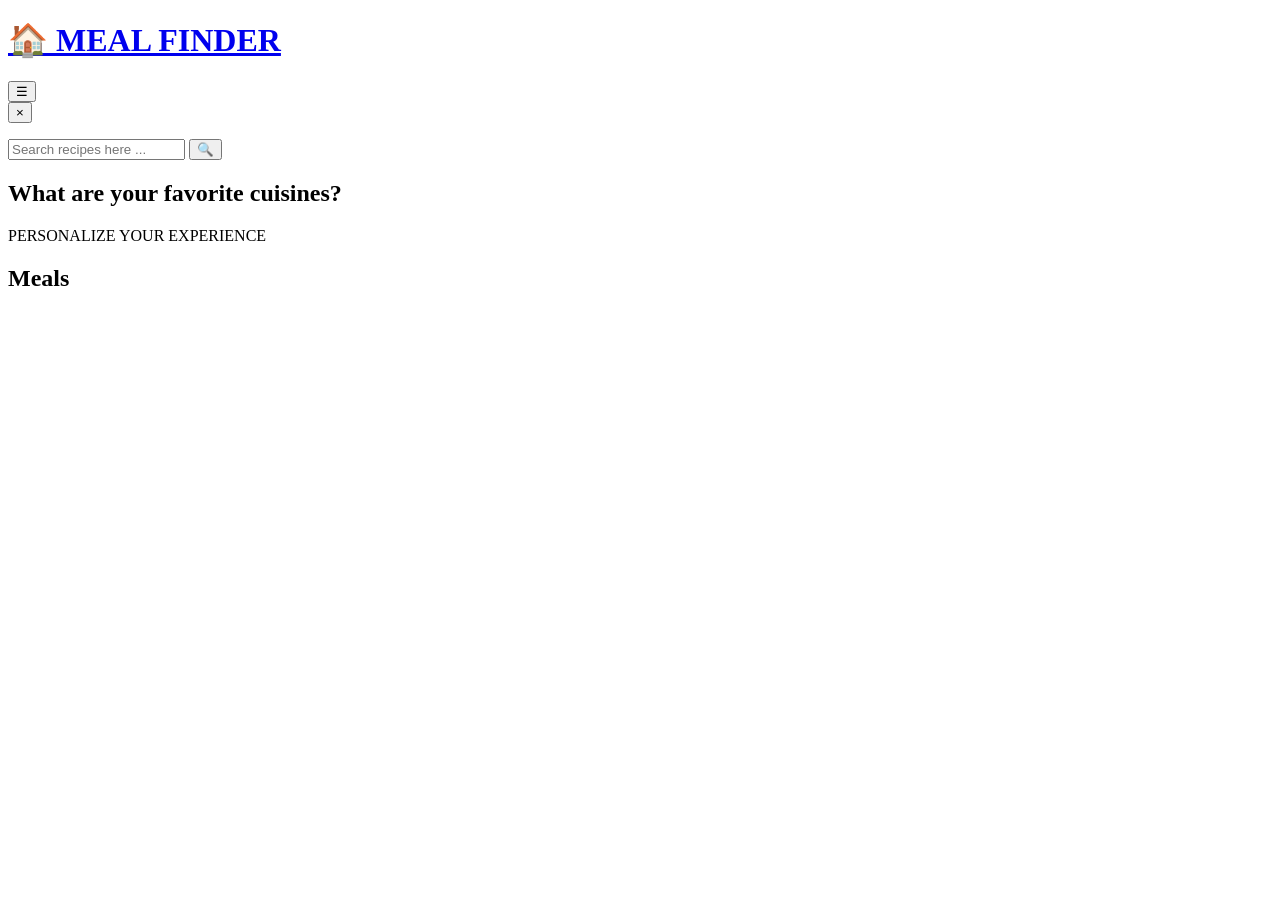
==== category.html @ a2bb04e8 "Updated project" ====
<!DOCTYPE html>
<html lang="en">
<head>
  
  <meta charset="UTF-8" />
  <meta name="viewport" content="width=device-width, initial-scale=1.0" />
  <title>Meal Finder - Category</title>
  <link rel="stylesheet" href="styles/styles.css">
</head>
<body>

  <header class="navbar">
    <a href="index.html" class="logo">
      <h1>🏠 MEAL FINDER</h1>
    </a>
    <button class="hamburger-btn" id="hamburgerBtn">&#9776;</button>
  </header>

  <nav class="side-menu" id="sideMenu">
    <button class="close-btn" id="closeMenuBtn">&times;</button>
    <ul id="menuList"></ul>
  </nav>
  <div class="overlay" id="overlay"></div>

  <section class="hero">
    <div class="search-box">
      <input type="text" id="searchInput" placeholder="Search recipes here ..." />
      <button id="searchBtn">&#128269;</button>
    </div>
    <h2>What are your favorite cuisines?</h2>
    <p class="sub-heading">PERSONALIZE YOUR EXPERIENCE</p>
  </section>

  <main>
    <section class="category-info" id="categoryInfo">
      <!-- filled by js/category.js -->
    </section>

    <section class="section">
      <h2 class="section-title">Meals</h2>
      <p id="noResultMsg" class="no-result" hidden>No food found</p>
      <div class="grid" id="mealsGrid"></div>
    </section>
  </main>

  <script src="scripts/common.js"></script>
  <script src="scripts/category.js"></script>
  
</body>
</html>
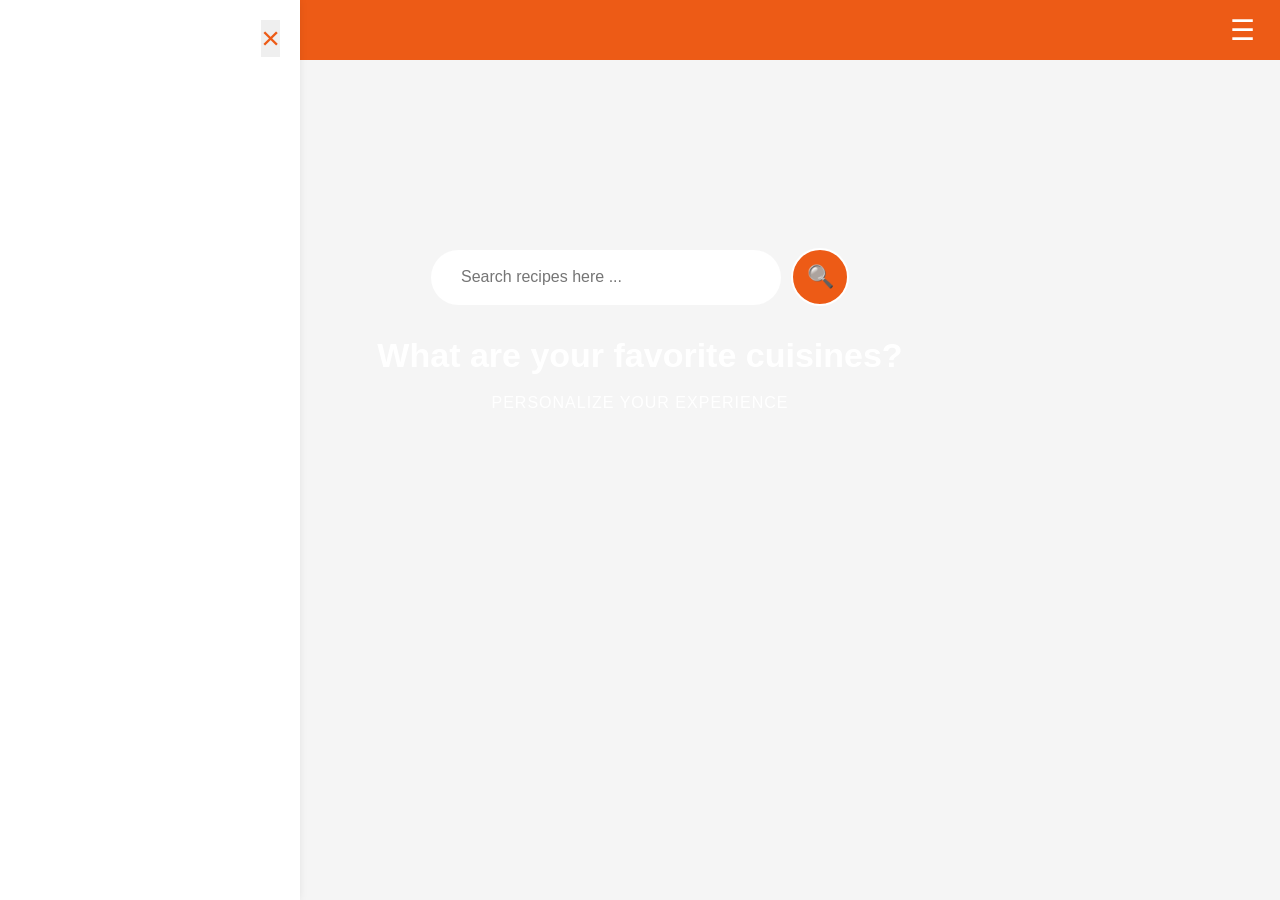
==== commit 2683e588: "Updated project" ====
--- a/category.html
+++ b/category.html
@@ -5,7 +5,7 @@
   <meta charset="UTF-8" />
   <meta name="viewport" content="width=device-width, initial-scale=1.0" />
   <title>Meal Finder - Category</title>
-  <link rel="stylesheet" href="styles/styles.css">
+  <link rel="stylesheet" href="CSS/style.css">
 </head>
 <body>
 
--- a/CSS/style.css
+++ b/CSS/style.css
@@ -0,0 +1,177 @@
+/* ================================
+   GENERAL
+================================ */
+
+* {
+    margin: 0;
+    padding: 0;
+    box-sizing: border-box;
+}
+
+body {
+    font-family: Arial,sans-serif;
+    background-color: #f5f5f5;
+  color:#222;
+}
+
+a {
+  text-decoration: none;
+  color: inherit;
+}
+
+/* ================================
+   NAVBAR
+================================ */
+
+.navbar {
+height: 60px;
+background: #ed5b16;
+display: flex;
+align-items: center;
+justify-content: space-between;
+padding: 0 25px;
+position: relative;
+z-index: 1000;
+}
+
+.logo{
+    color: white;
+}
+
+.logo h1{
+    font-size: 24px;
+    margin: 0;
+}
+
+.hamburger-btn {
+  background: none;
+  border: none;
+  font-size:28px;
+  cursor: pointer;
+  color: white;
+}
+
+/* ---------- SIDE MENU ---------- */
+.side-menu {
+  position: fixed;
+  top: 0;
+  right:-300;
+  height: 100vh;
+  width: 300px;
+  background: #fff;
+  box-shadow: -3px 0 10px rgba(0, 0, 0, 0.15);
+  transition: 0.3s;
+  z-index: 2000;
+  padding: 20px;
+}
+
+.side-menu.open {
+  right: 0;
+}
+
+.close-btn{
+    display: block;
+    margin-left: auto;
+    background-color: none;
+    border: none;
+    color: #ed5b16;
+    font-size: 32px;
+    cursor: pointer;
+}
+
+.side-menu ul{
+    list-style: none;
+    padding: 10px 0;
+}
+
+.side-menu li{
+    border-bottom: 1px solid #eee;
+}
+
+.side-menu li a {
+  display: block;
+  padding: 12px 5px;
+  color: #555;
+  font-size: 15px;
+}
+
+.side-menu li a:hover {
+  color: #ed5b16;
+}
+
+
+.overlay {
+  position: fixed;
+  top:0;
+  left: 0;
+  width: 100%;
+  height: 100%;
+  background: rgba(0, 0, 0, 0.5);
+ display: none;
+  z-index: 1500;
+}
+
+.overlay.show {
+display: block;
+}
+/* ================================
+   HERO
+================================ */
+.hero {
+    background-image: linear-gradient(rgba(0,0,0,0.45)),
+    url("../Assests/hero-bg.jpg.jpeg");
+    width: 100%;
+    height: 60vh;
+    background-size: cover;
+    background-position: center;
+    display: flex;
+    flex-direction: column;
+    align-items: center;
+    justify-content: center;
+    color: white;
+    text-align: center;
+}
+
+.search-box {
+  display: flex;
+  justify-content: center;
+  margin-bottom: 30px;
+  gap: 10px;
+  align-items: center;
+}
+
+.search-box input {
+  width:350px;
+  height: 55px;
+  padding: 0 30px;
+  border-radius: 30px;
+  border: none;
+  font-size: 16px;
+  outline: none;
+}
+
+.search-box button {
+  width: 58px;
+  height: 58px;
+  border-radius: 50%;
+  border: 2px solid white;
+  background: #ed5b16;
+  color: #fff;
+  font-size: 22px;
+  /* margin-left: -5px; */
+  cursor: pointer;
+}
+
+.hero h2 {
+  font-size: 34px;
+  margin-bottom: 19px;
+}
+
+.sub-heading {
+  letter-spacing: 1px;
+  font-size: 16px;
+}
+/*-------- MAIN--------- */
+
+
+   
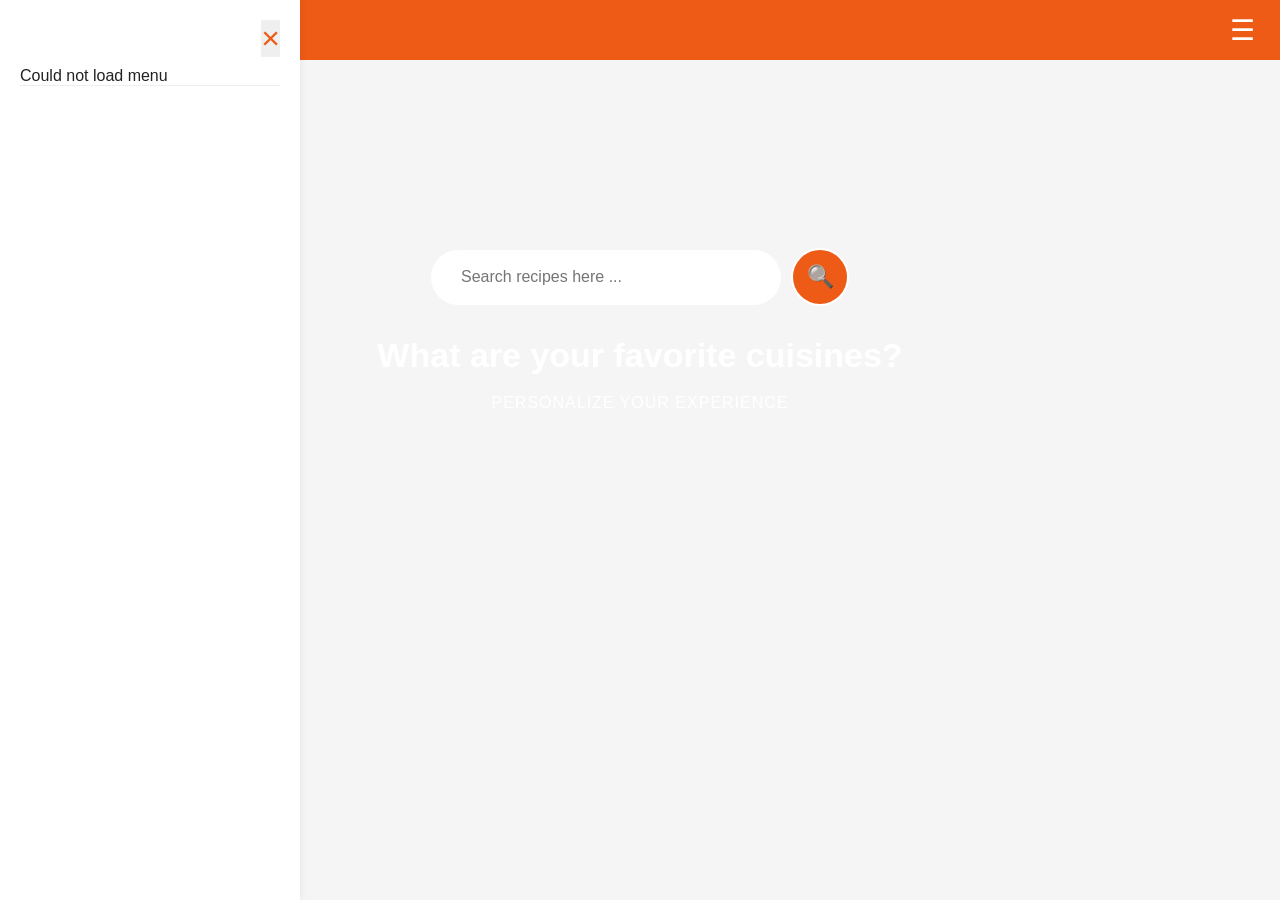
==== commit 6a62bddb: "Updated project" ====
--- a/category.html
+++ b/category.html
@@ -43,8 +43,8 @@
     </section>
   </main>
 
-  <script src="scripts/common.js"></script>
-  <script src="scripts/category.js"></script>
+  <script src="JS/common.js"></script>
+  <script src="JS/category.js"></script>
   
 </body>
 </html>
--- a/CSS/style.css
+++ b/CSS/style.css
@@ -172,6 +172,36 @@
   font-size: 16px;
 }
 /*-------- MAIN--------- */
-
-
-   +main{
+  padding: 60px 20px;
+}
+
+.section{
+  margin-bottom: 70px;
+}
+
+.section-title{
+  font-size: 26px;
+  text-transform: uppercase;
+  letter-spacing: 4px;
+  margin-bottom: 35px;
+  position: relative;
+  padding-bottom: 12px;
+}
+
+  .section-title::after{
+    content: "";
+    position: absolute;
+    left: 0;
+    bottom: 0;
+    width: 65px;
+    height: 3px;
+    background: #ed5b16;
+  }
+
+  /*-------- GRID------- */
+  .grid{
+    display: grid;
+    grid-template-columns: repeat(4,1fr);
+    gap: 25px;
+  }
